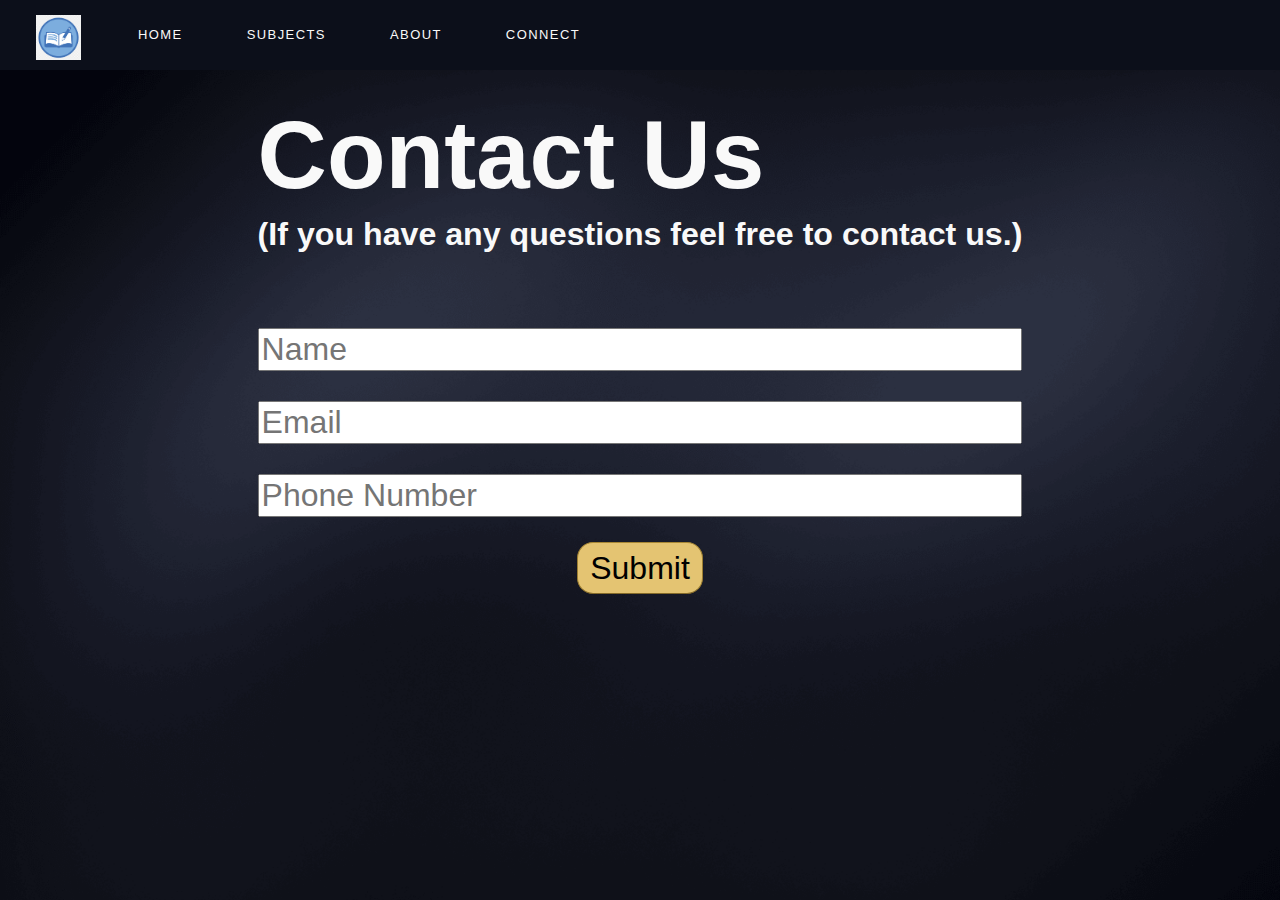
==== connect.html @ 98bd77c5 "Added Files" ====
<!DOCTYPE html>
<html lang="en">
  <head>
    <meta charset="UTF-8" />
    <meta http-equiv="X-UA-Compatible" content="IE=edge" />
    <meta name="viewport" content="width=device-width, initial-scale=1.0" />
    <title>Connect</title>
    <link rel="stylesheet" href="style.css" />
    <link rel="stylesheet" href="connect.css" />
  </head>
  <body>
    <div class="box">
      <div class="logo">
        <img src="/images/logo1.png" alt="Logo" />
      </div>
      <div class="container">
        <a href="/index.html">
          <span>HOME</span>
        </a>
        <a href="/index.html">
          <span>SUBJECTS</span>
        </a>
        <a href="/">
          <span>ABOUT</span>
        </a>
        <a href="/connect.html">
          <span>CONNECT</span>
        </a>
      </div>
    </div>
    <section class="contact">
      <div class="box1">
        <div class="contact-form">
          <h1>Contact Us</h1>
          <h6>(If you have any questions feel free to contact us.)</h6>
          <form action="" class="form">
            <input type="text" placeholder="Name" />
            <input type="text" placeholder="Email" />
            <input type="text" placeholder="Phone Number" />
            <div class="btn">
              <button type="submit">Submit</button>
            </div>
          </form>
        </div>
      </div>
    </section>
  </body>
</html>
---- style.css ----
html {
  scroll-behavior: smooth;
}

* {
  box-sizing: border-box;
}

body {
  background: url("/images/home-background.png") center center / cover no-repeat
    fixed;
  color: #f9f9f9;
  font-family: Avenir-Roman, sans-serif;
  margin: 0;
  padding: 0;
}

a {
  color: #f9f9f9;
  text-decoration: none;
}
.login {
  background-color: rgba(0, 0, 0, 0.6);
  padding: 8px 16px;
  text-transform: uppercase;
  letter-spacing: 1.5px;
  border: 1px solid #f9f9f9;
  border-radius: 4px;
  transition: all 0.2s ease-out;
}
.login:hover {
  background-color: #f9f9f9;
  color: #000;
  border-color: transparent;
  cursor: pointer;
}
.box {
  position: fixed;
  top: 0;
  left: 0;
  right: 0;
  height: 70px;
  background-color: #0c0f1a;
  display: flex;
  justify-content: space-between;
  align-items: center;
  padding: 0 36px;
  letter-spacing: 16px;
  z-index: 3;
}
.logo {
  padding: 0;
  width: 45px;
  margin-top: 4px;
  max-height: 70px;
  display: inline-block;
}
.logo img {
  display: flex;
  width: 100%;
}
.container {
  align-items: center;
  display: flex;
  flex-flow: row nowrap;
  height: 100%;
  justify-content: flex-end;
  margin: 0px;
  padding: 0px;
  position: relative;
  margin-right: auto;
  margin-left: 25px;
}

.container a {
  display: flex;
  align-items: center;
  padding: 0 12px;
  text-decoration: none;
}
.container span {
  color: rgb(249, 249, 249);
  font-size: 13px;
  letter-spacing: 1.42px;
  line-height: 1.08;
  padding: 2px 20px;
  white-space: nowrap;
  position: relative;
}
.container span::before {
  background-color: rgb(249, 249, 249);
  border-radius: 0px 0px 4px 4px;
  bottom: -6px;
  content: "";
  height: 2px;
  left: 0px;
  opacity: 0;
  position: absolute;
  right: 0px;
  transform-origin: left center;
  transform: scaleX(0);
  transition: all 250ms cubic-bezier(0.25, 0.46, 0.45, 0.94) 0s;
  visibility: hidden;
  width: auto;
}
.container span:hover::before {
  transform: scaleX(1);
  visibility: visible;
  opacity: 1 !important;
}

.info {
  height: 100vh;
  /* background: url("/images/study2.jpeg") center center / cover no-repeat fixed; */
  color: #f9f9f9;
  font-family: "Segoe UI", Tahoma, Geneva, Verdana, sans-serif;
  display: flex;
  align-items: center;
  justify-content: center;
}
.info::before {
  content: "";
  background: url("/images/study2.jpeg") center center / cover no-repeat fixed;
  position: absolute;
  top: 0px;
  left: 0px;
  height: 100vh;
  width: 100%;
  z-index: -1;
  opacity: 0.3;
}
.write {
  display: flex;
  align-items: center;
  justify-content: center;
  flex-direction: column;
  color: #fafafa;
}
.write h1 {
  margin: 0px;
}

.box2 {
  position: relative;
  /* min-height: calc(100vh - 250px); */
  overflow-x: hidden;
  display: block;
  padding: 0 calc(3.5vw + 5px);
}
.box2::after {
  background: url("/images/home-background.png") center center / cover no-repeat
    fixed;
  content: "";
  position: absolute;
  inset: 0px;
  opacity: 1;
  z-index: -1;
}
.subject {
  padding: 0 0 26px;
}
.books {
  display: grid;
  grid-gap: 25px;
  gap: 25px;
  grid-template-columns: repeat(4, minmax(0, 1fr));
  @media (max-width: 768px) {
    grid-template-columns: repeat(2, minmax(0, 1fr));
  }
}
.wrap {
  padding-top: 56.25%;
  border-radius: 10px;
  box-shadow: rgb(0 0 0 / 69%) 0px 26px 30px -10px,
    rgb(0 0 0 / 73%) 0px 16px 10px -10px;
  cursor: pointer;
  overflow: hidden;
  position: relative;
  transition: all 250ms cubic-bezier(0.25, 0.46, 0.45, 0.94) 0s;
  border: 3px solid rgba(249, 249, 249, 0.1);
}
.wrap img {
  inset: 0px;
  display: block;
  height: 100%;
  object-fit: cover;
  opacity: 1;
  position: absolute;
  transition: opacity 500ms ease-in-out 0s;
  width: 100%;
  z-index: 1;
  top: 0;
}
.wrap:hover {
  box-shadow: rgb(0 0 0 / 80%) 0px 40px 58px -16px,
    rgb(0 0 0 / 72%) 0px 30px 22px -10px;
  transform: scale(1.05);
  border-color: rgba(249, 249, 249, 0.8);
}
.about {
  display: flex;
  padding: 50px 0 26px;
  position: relative;
  overflow-x: hidden;
  /* display: block; */
  padding: 0 calc(3.5vw + 5px);
}

.about::after {
  background: url("/images/home-background.png") center center / cover no-repeat
    fixed;
}
.left {
  flex: 0.4;
}
.left img {
  position: relative;
  width: 100%;
  height: 90%;
  object-fit: contain;
}
.right {
  flex: 0.6;
}
.page-footer {
  padding-bottom: 23px;
  border-top: 3px solid #ca9953;
  margin-top: 30px;
}
.page-footer .footer-content {
  border-top: none;
  /* padding-top: 45px; */
}
.footer-content {
  margin-left: auto;
  margin-right: auto;
  max-width: 1100px;
  padding-left: 2rem;
  padding-right: 2rem;
  width: 100%;
}
.page-footer .footer-content {
  font-family: "Bree Serif";
  font-size: 20px;
  letter-spacing: 0px;
  color: #fafafa;
}
.menu {
  font-size: 1.5rem;
  font-weight: bold;
  margin-bottom: 0px;
}
.data {
  box-sizing: border-box;
  flex: 0 0 auto;
  flex-direction: column;
  padding-right: 2rem;
  padding-left: 36px;
}
.data h3 {
  margin-bottom: -10px;
}
.data h4 a:hover {
  color: rgba(209, 209, 209, 0.733);
}
.sub {
  line-height: 42px;
  padding-top: 10px;
}

.sub li {
  list-style: none;
}
.sub a {
  text-decoration: none;
  color: #fafafa;
}
.sub a:hover {
  color: rgba(209, 209, 209, 0.733);
}
.row {
  box-sizing: border-box;
  display: flex;
  flex-direction: row;
  flex-wrap: wrap;
  margin-right: -1rem;
  margin-left: -1rem;
}
.lazy {
  display: inline-block;
  overflow: hidden;
  vertical-align: middle;
  margin-bottom: 1rem;
}
.last {
  margin-top: 2rem;
  color: #fafafa;
  background-color: rgb(0, 0, 0, 0.3);
  align-items: center;
  display: flex;
  justify-content: center;
}
---- connect.css ----
@import url("https://fonts.googleapis.com/css2?family=Fira+Sans&display=swap");
@import url("https://fonts.googleapis.com/css2?family=Source+Code+Pro:wght@300&display=swap");

.contact {
    margin-top: 100px;
  /* height: 100vh; */
  display: flex;
  align-items: center;
  justify-content: center;
}
.contact-form {
  font-size: 3rem;
}
.contact-form h1 {
  margin: 0 0;
}
.contact-form h6 {
  margin: 6px 0;
  margin-bottom: 60px;
}
.form {
  display: flex;
  flex-direction: column;
}
.form input {
  margin: 15px 0;
  font-size: 2rem;
}
.btn {
  display: flex;
  align-items: center;
  justify-content: center;
}
button {
  height: 52px;
  width: 126px;
  border-radius: 16px;
  font-size: 2rem;
  background: #e4c472;
  border: 1px solid;
  margin-top: 10px;
  border-color: #a88734 #9c7e31 #846a29;
  color: rgb(0, 0, 0);
  cursor: pointer;
}
button:hover {
  background-color: #f0c14b;
}
@media screen and (max-width: 768px){
    .contact-form{
        font-size: 1rem;
    }
    .form input {
        margin: 15px 0;
        font-size: 1rem;
      }
}
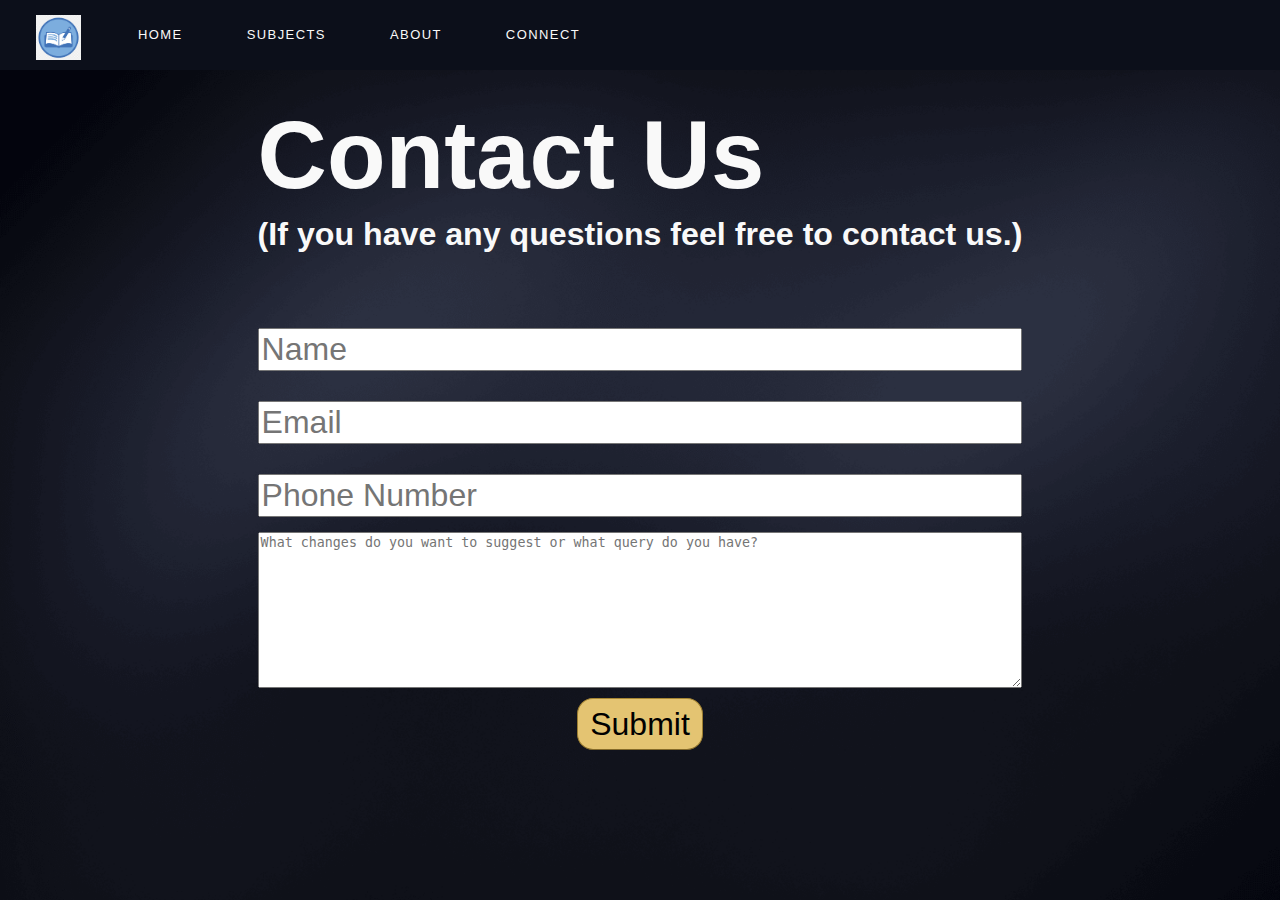
==== commit 1f70225d: "Added Text Area" ====
--- a/connect.html
+++ b/connect.html
@@ -37,6 +37,13 @@
             <input type="text" placeholder="Name" />
             <input type="text" placeholder="Email" />
             <input type="text" placeholder="Phone Number" />
+            <textarea
+              name="area"
+              id="area"
+              cols="10"
+              rows="10"
+              placeholder="What changes do you want to suggest or what query do you have?"
+            ></textarea>
             <div class="btn">
               <button type="submit">Submit</button>
             </div>
--- a/style.css
+++ b/style.css
@@ -138,6 +138,7 @@
 }
 .write h1 {
   margin: 0px;
+  font-size: 2rem;
 }
 
 .box2 {
@@ -220,6 +221,7 @@
   object-fit: contain;
 }
 .right {
+  /* font-size: 1.5rem; */
   flex: 0.6;
 }
 .page-footer {
@@ -300,3 +302,14 @@
   display: flex;
   justify-content: center;
 }
+
+@media screen and (max-width: 600px) {
+  .left img {
+    align-items: center;
+    justify-content: center;
+    display: flex;
+  }
+  .info {
+    padding: 0px calc(3.5vw + 5px);
+  }
+}
